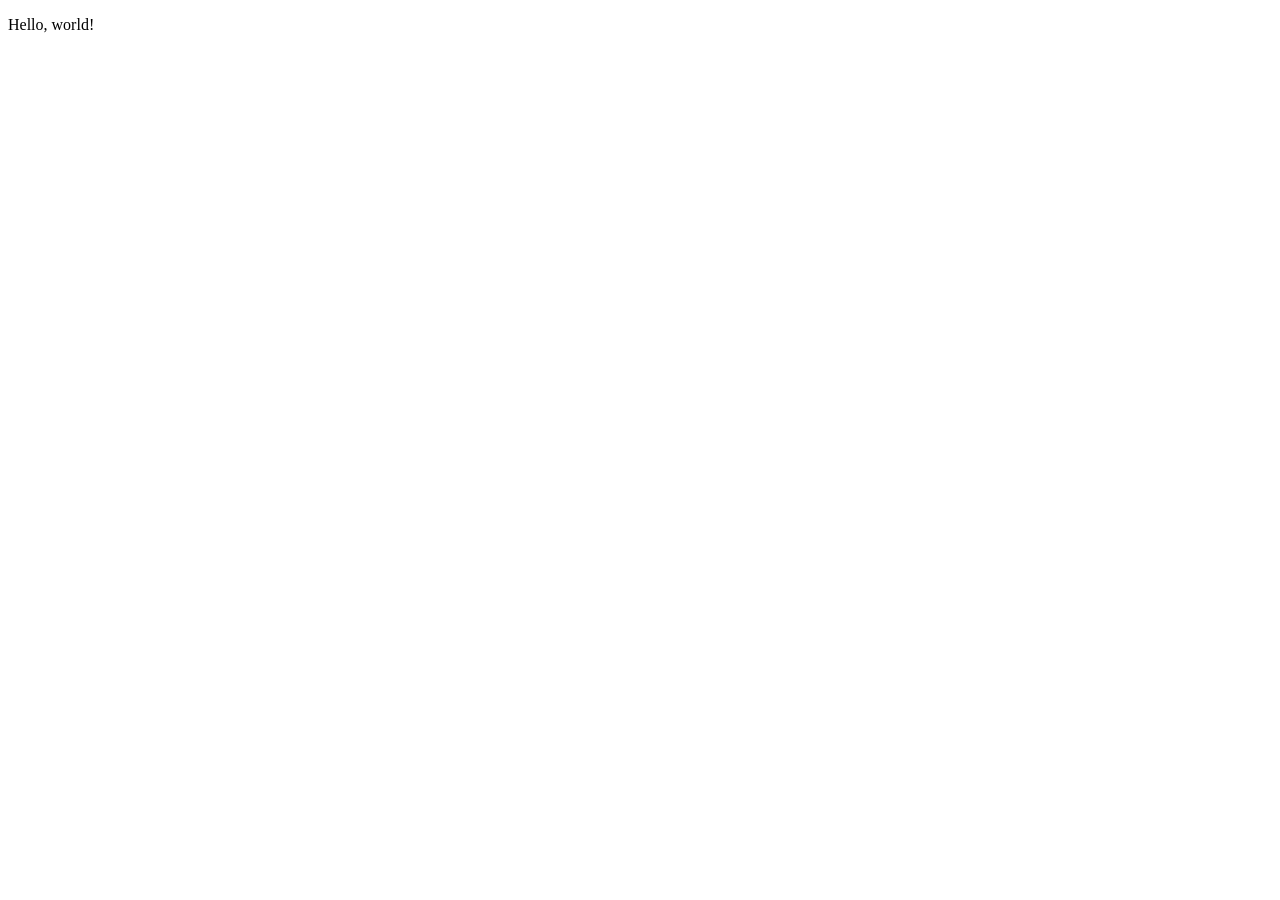
==== src/main/resources/templates/index.html @ 24678811 "初回コミット" ====
<!DOCTYPE html>
<html xmlns:th="https://www.thymeleaf.org">
	<head>
		<meta charset="UTF-8">
		<meta name="viewport" content="width=device-width, initial-scale=1">
		<title>SAMURAI Travel</title>
	</head>
	<body>
		<p>Hello, world!</p>
	</body>
</html>
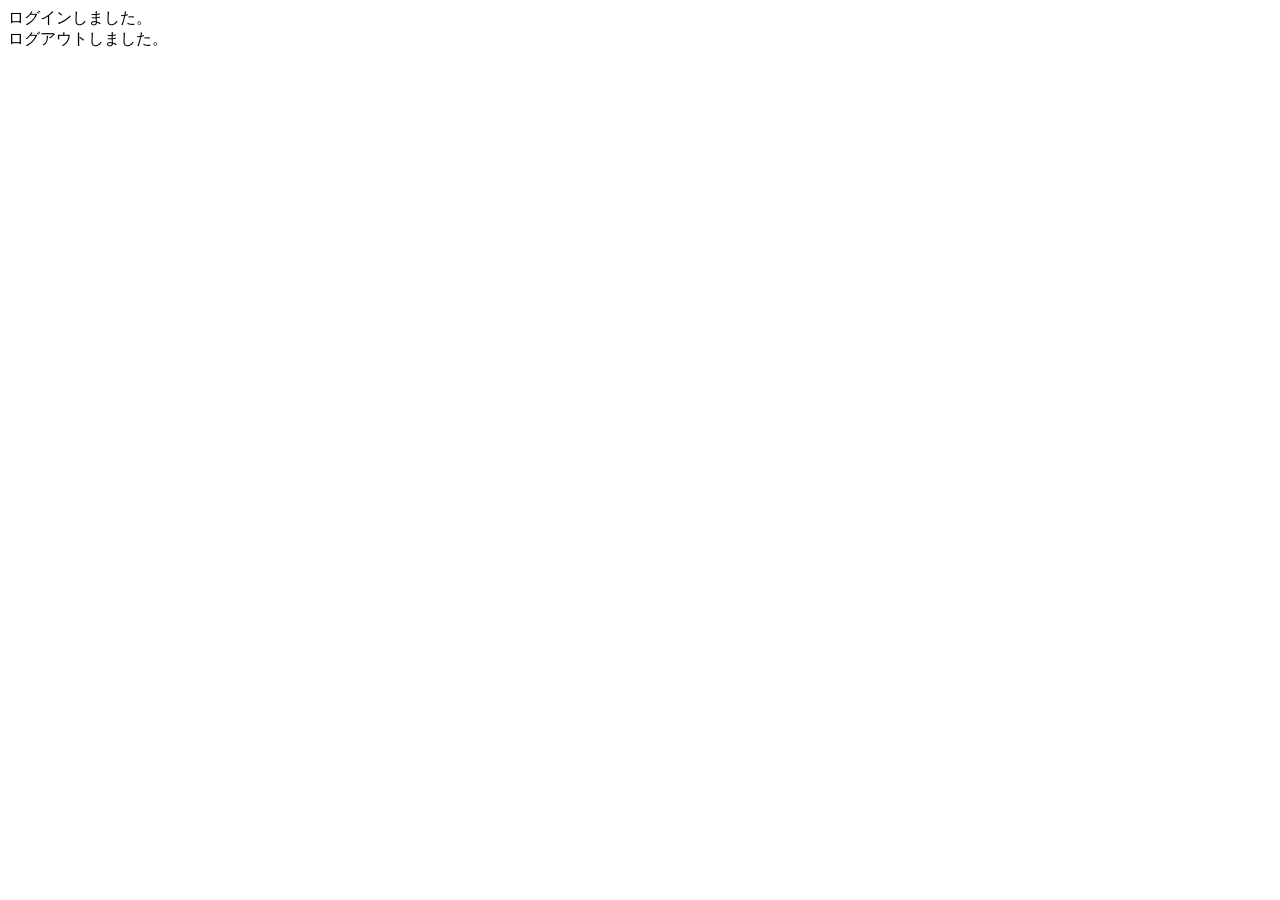
==== commit 6bf664f2: "8/3コミット" ====
--- a/src/main/resources/templates/index.html
+++ b/src/main/resources/templates/index.html
@@ -1,11 +1,37 @@
 <!DOCTYPE html>
-<html xmlns:th="https://www.thymeleaf.org">
+<html xmlns:th="https://www.thymeleaf.org" xmlns:sec="http://www.thymeleaf.org/extras/spring-security">
 	<head>
-		<meta charset="UTF-8">
-		<meta name="viewport" content="width=device-width, initial-scale=1">
+        <div th:replace="~{fragment :: meta}"></div>   
+             
+        <div th:replace="~{fragment :: styles}"></div>
+        
 		<title>SAMURAI Travel</title>
 	</head>
 	<body>
-		<p>Hello, world!</p>
+        <div class="samuraitravel-wrapper">
+            <!-- ヘッダー -->
+            <div th:replace="~{fragment :: header}"></div>
+            
+            <main>
+                <div class="container pt-4 pb-5 samuraitravel-container">
+                    <div th:if="${param.loggedIn}" class="alert alert-info">
+                        ログインしました。
+                    </div>  
+                    
+                    <div th:if="${param.loggedOut}" class="alert alert-info">
+                        ログアウトしました。
+                    </div>
+                    
+                    <div th:if="${successMessage}" class="alert alert-info">
+                        <span th:text="${successMessage}"></span>
+                    </div>
+                </div>
+            </main>
+            
+            <!-- フッター -->
+            <div th:replace="~{fragment :: footer}"></div>
+        </div>    
+
+        <div th:replace="~{fragment :: scripts}"></div>
 	</body>
 </html>
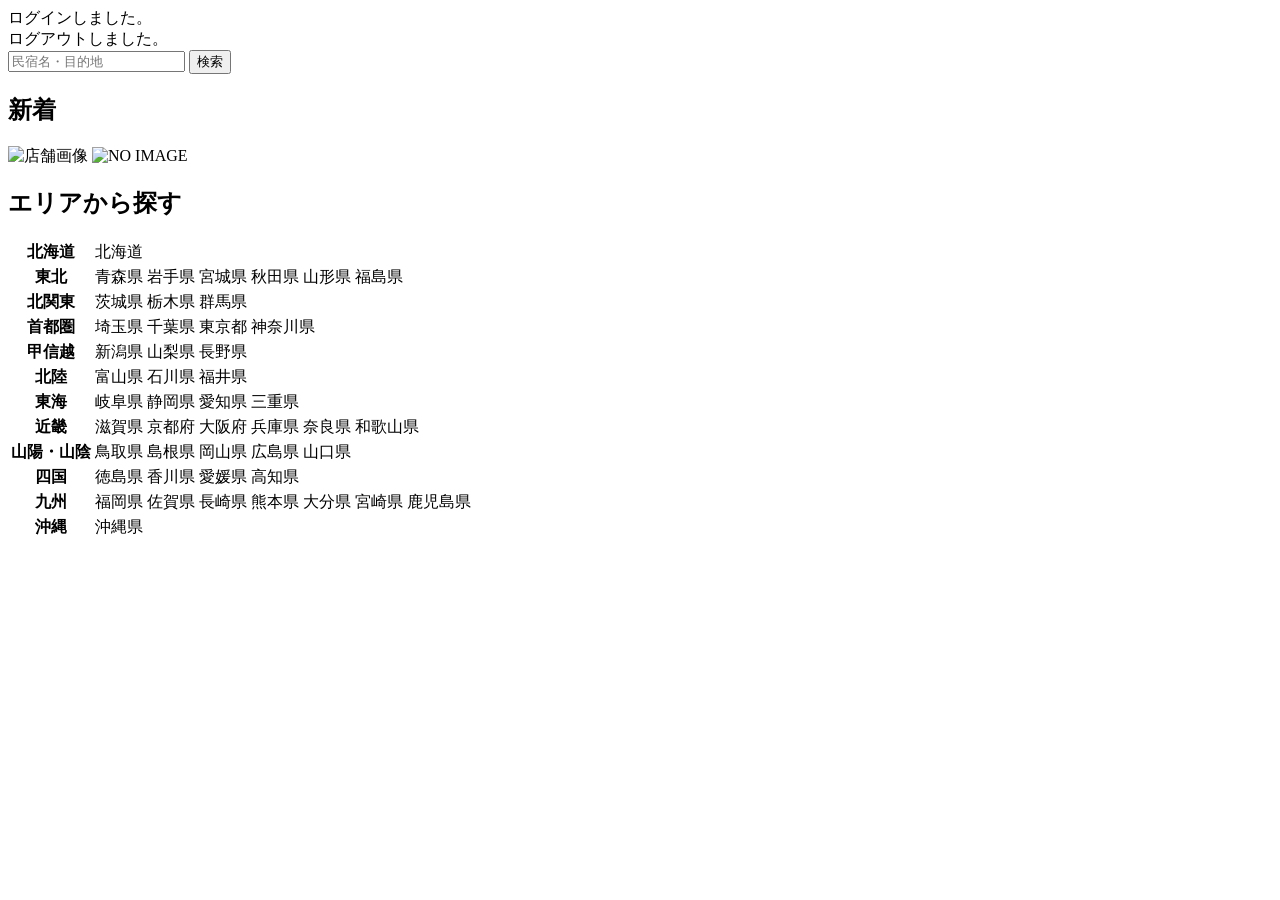
==== commit f2c5ea63: "8/6コミット" ====
--- a/src/main/resources/templates/index.html
+++ b/src/main/resources/templates/index.html
@@ -25,6 +25,156 @@
                     <div th:if="${successMessage}" class="alert alert-info">
                         <span th:text="${successMessage}"></span>
                     </div>
+                    
+                    <div class="d-flex justify-content-center">                                            
+                        <form method="get" th:action="@{/houses}" class="mb-5 samuraitravel-search-form">
+                            <div class="input-group">
+                                <input type="text" class="form-control" name="keyword" th:value="${keyword}" placeholder="民宿名・目的地">
+                                <button type="submit" class="btn text-white shadow-sm samuraitravel-btn">検索</button> 
+                            </div>               
+                        </form>                        
+                    </div>                                                                                                  
+                                                     
+                    <h2 class="text-center mb-3">新着</h2>
+                    <div class="row row-cols-lg-5 row-cols-2 g-3 mb-5">                                        
+                        <div class="col" th:each="newHouse : ${newHouses}">
+                            <a th:href="@{/houses/__${newHouse.getId()}__}" class="link-dark samuraitravel-card-link">
+                                <div class="card h-100">                                                                        
+                                    <img th:if="${newHouse.getImageName()}" th:src="@{/storage/__${newHouse.getImageName()}__}" class="card-img-top samuraitravel-vertical-card-image" alt="店舗画像">                                     
+                                    <img th:unless="${newHouse.getImageName()}" th:src="@{/images/noImage.png}" class="card-img-top samuraitravel-vertical-card-image" alt="NO IMAGE">                                                                                                                        
+                                    <div class="card-body">                                    
+                                        <h3 class="card-title" th:text="${newHouse.getName()}"></h3>
+                                        <p class="card-text mb-1">
+                                            <small class="text-muted" th:text="${newHouse.getAddress()}"></small>                                            
+                                        </p>
+                                        <p class="card-text">
+                                            <span th:text="${#numbers.formatInteger(newHouse.getPrice(), 1, 'COMMA') + '円 / 泊'}"></span>                                            
+                                        </p>                                    
+                                    </div>
+                                </div>    
+                            </a>            
+                        </div>                                               
+                    </div>
+
+                    <div class="row justify-content-center">
+                        <div class="col-xl-5 col-lg-6 col-md-8">                    
+
+                            <h2 class="text-center mb-3">エリアから探す</h2>                                        
+                             
+                            <table class="table">
+                                <tbody>                                                     
+                                    <tr>
+                                        <th>北海道</th>
+                                        <td>
+                                            <a th:href="@{/houses?area=北海道}">北海道</a>
+                                        </td>                                     
+                                    </tr>  
+                                    <tr>
+                                        <th>東北</th>
+                                        <td>
+                                            <a th:href="@{/houses?area=青森県}" class="me-2">青森県</a>
+                                            <a th:href="@{/houses?area=岩手県}" class="me-2">岩手県</a>
+                                            <a th:href="@{/houses?area=宮城県}" class="me-2">宮城県</a>
+                                            <a th:href="@{/houses?area=秋田県}" class="me-2">秋田県</a>
+                                            <a th:href="@{/houses?area=山形県}" class="me-2">山形県</a>
+                                            <a th:href="@{/houses?area=福島県}">福島県</a>
+                                        </td>                                     
+                                    </tr>  
+                                    <tr>
+                                        <th>北関東</th>
+                                        <td>
+                                            <a th:href="@{/houses?area=茨城県}" class="me-2">茨城県</a>
+                                            <a th:href="@{/houses?area=栃木県}" class="me-2">栃木県</a>
+                                            <a th:href="@{/houses?area=群馬県}">群馬県</a>                                    
+                                        </td>                                     
+                                    </tr>  
+                                    <tr>
+                                        <th>首都圏</th>
+                                        <td>
+                                            <a th:href="@{/houses?area=埼玉県}" class="me-2">埼玉県</a>
+                                            <a th:href="@{/houses?area=千葉県}" class="me-2">千葉県</a>
+                                            <a th:href="@{/houses?area=東京都}" class="me-2">東京都</a>
+                                            <a th:href="@{/houses?area=神奈川県}">神奈川県</a>
+                                        </td>                                     
+                                    </tr>  
+                                    <tr>
+                                        <th>甲信越</th>
+                                        <td>
+                                            <a th:href="@{/houses?area=新潟県}" class="me-2">新潟県</a>
+                                            <a th:href="@{/houses?area=山梨県}" class="me-2">山梨県</a>
+                                            <a th:href="@{/houses?area=長野県}">長野県</a>
+                                        </td>                                     
+                                    </tr>  
+                                    <tr>
+                                        <th>北陸</th>
+                                        <td>
+                                            <a th:href="@{/houses?area=富山県}" class="me-2">富山県</a>
+                                            <a th:href="@{/houses?area=石川県}" class="me-2">石川県</a>
+                                            <a th:href="@{/houses?area=福井県}">福井県</a>
+                                        </td>                                     
+                                    </tr>  
+                                    <tr>
+                                        <th>東海</th>
+                                        <td>
+                                            <a th:href="@{/houses?area=岐阜県}" class="me-2">岐阜県</a>
+                                            <a th:href="@{/houses?area=静岡県}" class="me-2">静岡県</a>
+                                            <a th:href="@{/houses?area=愛知県}" class="me-2">愛知県</a>
+                                            <a th:href="@{/houses?area=三重県}">三重県</a>
+                                        </td>                                     
+                                    </tr>  
+                                    <tr>
+                                        <th>近畿</th>
+                                        <td>
+                                            <a th:href="@{/houses?area=滋賀県}" class="me-2">滋賀県</a>
+                                            <a th:href="@{/houses?area=京都府}" class="me-2">京都府</a>
+                                            <a th:href="@{/houses?area=大阪府}" class="me-2">大阪府</a>
+                                            <a th:href="@{/houses?area=兵庫県}" class="me-2">兵庫県</a>
+                                            <a th:href="@{/houses?area=奈良県}" class="me-2">奈良県</a>
+                                            <a th:href="@{/houses?area=和歌山県}">和歌山県</a>
+                                        </td>                                     
+                                    </tr>  
+                                    <tr>
+                                        <th>山陽・山陰</th>
+                                        <td>
+                                            <a th:href="@{/houses?area=鳥取県}" class="me-2">鳥取県</a>
+                                            <a th:href="@{/houses?area=島根県}" class="me-2">島根県</a>
+                                            <a th:href="@{/houses?area=岡山県}" class="me-2">岡山県</a>
+                                            <a th:href="@{/houses?area=広島県}" class="me-2">広島県</a>
+                                            <a th:href="@{/houses?area=山口県}">山口県</a>
+                                        </td>                                     
+                                    </tr>  
+                                    <tr>
+                                        <th>四国</th>
+                                        <td>
+                                            <a th:href="@{/houses?area=徳島県}" class="me-2">徳島県</a>
+                                            <a th:href="@{/houses?area=香川県}" class="me-2">香川県</a>
+                                            <a th:href="@{/houses?area=愛媛県}" class="me-2">愛媛県</a>
+                                            <a th:href="@{/houses?area=高知県}">高知県</a>
+                                        </td>                                     
+                                    </tr>            
+                                    <tr>
+                                        <th>九州</th>
+                                        <td>
+                                            <a th:href="@{/houses?area=福岡県}" class="me-2">福岡県</a>
+                                            <a th:href="@{/houses?area=佐賀県}" class="me-2">佐賀県</a>
+                                            <a th:href="@{/houses?area=長崎県}" class="me-2">長崎県</a>
+                                            <a th:href="@{/houses?area=熊本県}" class="me-2">熊本県</a>
+                                            <a th:href="@{/houses?area=大分県}" class="me-2">大分県</a>
+                                            <a th:href="@{/houses?area=宮崎県}" class="me-2">宮崎県</a>
+                                            <a th:href="@{/houses?area=鹿児島県}">鹿児島県</a>
+                                        </td>                                     
+                                    </tr>  
+                                    <tr>
+                                        <th>沖縄</th>
+                                        <td>
+                                            <a th:href="@{/houses?area=沖縄県}">沖縄県</a>
+                                        </td>                                     
+                                    </tr>                                                                                                                                                                                                                                                                                                                                                                           
+                                </tbody>
+                            </table>  
+                        </div>
+                    </div>     
+                                              
                 </div>
             </main>
             
